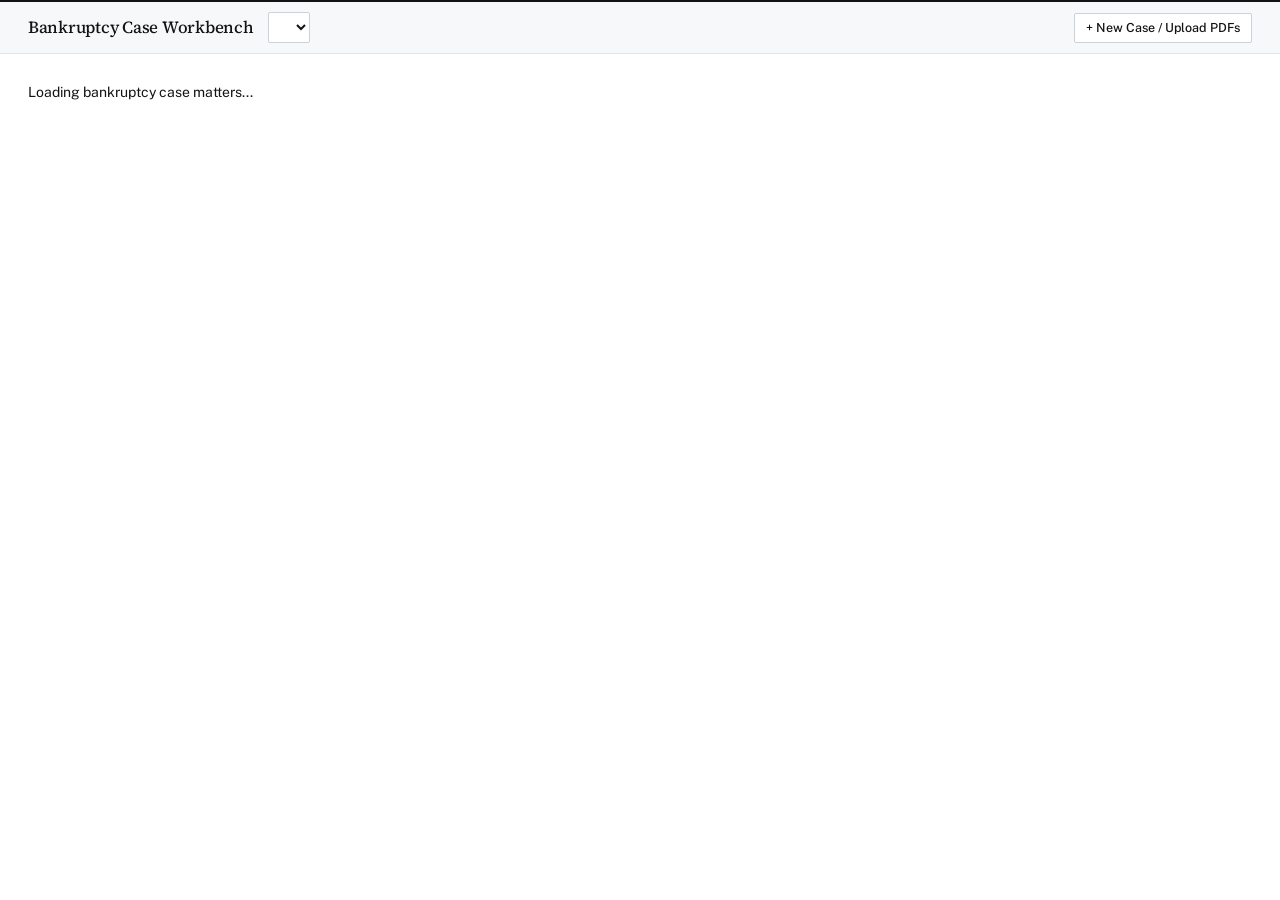
==== templates/bankruptcy.html @ c85bd206 "Add standalone bankruptcy FastAPI server, sample CA cases, and Bezier workbench UI Launch the standa" ====
<!DOCTYPE html>
<html lang="en">
<head>
  <meta charset="utf-8">
  <meta name="viewport" content="width=device-width, initial-scale=1.0">
  <title>Bankruptcy Case Workbench — Audit-Grounded Filing Platform</title>
  <link rel="preconnect" href="https://fonts.googleapis.com">
  <link rel="preconnect" href="https://fonts.gstatic.com" crossorigin>
  <link href="https://fonts.googleapis.com/css2?family=Azeret+Mono:wght@400;500;600&family=Public+Sans:wght@400;500;600&family=Source+Serif+4:ital,opsz,wght@0,8..60,400;0,8..60,500;1,8..60,400&display=swap" rel="stylesheet">
  <link rel="stylesheet" href="/static/styles.css">
  <script type="importmap">
    {
      "imports": {
        "preact": "/static/vendor/preact.mjs",
        "preact/hooks": "/static/vendor/hooks.mjs",
        "htm": "/static/vendor/htm.mjs"
      }
    }
  </script>
</head>
<body>
  <a href="#bk-workspace-main" class="skip-link visually-hidden">Skip to bankruptcy workbench</a>
  <div id="bk-app-root"></div>
  <script type="module" src="/static/bankruptcy.js"></script>
</body>
</html>
---- static/styles.css ----
@layer tokens, base, layout, components, utilities;

@layer tokens {
  :root {
    color-scheme: light;

    /* Base & Surfaces — Light Mode (Pure White & Cool Broadsheet) */
    --color-bg-app: #FFFFFF;
    --color-bg-card: #FFFFFF;
    --color-bg-surface-subtle: #F7F8FA;
    --color-bg-surface-muted: #EEF1F5;
    --color-border-subtle: #E2E6EC;
    --color-border-mid: #CBD2DC;
    --color-border-strong: #111315;

    /* Typography & Ink — Light Mode */
    --color-text-primary: #111315;
    --color-text-body: #252A31;
    --color-text-secondary: #3E4652;
    --color-text-muted: #525B68;
    --color-text-faint: #6E7785;

    /* Accent & Editorial Signal Palette (90%+ mineral paper, stone, and carbon ink) */
    /* Primary Brand / Analytical Accent (Deep Maritime / Oxford Navy) */
    --color-accent-primary: #14284B;
    --color-accent-hover: #1D3B6E;
    --color-accent-subtle: #EDF2F8;
    --color-accent-border: #C2D3E8;

    /* Secondary Editorial Signal (Terracotta / Warm Copper) */
    --color-signal-copper: #B84A27;
    --color-signal-copper-subtle: #FDF3EF;
    --color-signal-copper-border: #F2C6B6;

    /* Financial / Quantitative / Model Signal (Deep Forest / Pine) */
    --color-emerald-accent: #14532D;
    --color-emerald-subtle: #F0F7F2;
    --color-emerald-border: #C1DEC9;

    /* Status & Exception Callouts */
    --color-success: #14532D;
    --color-warning: #B45309;
    --color-warning-subtle: #FFFBEB;
    --color-warning-border: #FDE68A;
    --color-danger: #991B1B;
    --color-danger-subtle: #FEF2F2;
    --color-danger-border: #FECACA;

    /* Font Families (ben-design-prefs Section 2) */
    --font-serif: 'Source Serif 4', Georgia, serif;
    --font-sans: 'Public Sans', -apple-system, BlinkMacSystemFont, sans-serif;
    --font-mono: 'Azeret Mono', monospace;

    /* Sharp Architectural Geometry (0px plates, 2px controls — never rounded-lg or pill) */
    --radius-plate: 0px;
    --radius-xs: 2px;

    /* Browser UI Theming */
    accent-color: var(--color-accent-primary);
    scrollbar-color: var(--color-border-mid) var(--color-bg-surface-subtle);
    scrollbar-width: thin;
  }
}

@layer base {
  :where(
    html, body, div, span, header, nav, main, section, article, aside, footer,
    figure, figcaption, blockquote, pre, code, h1, h2, h3, h4, p, ul, ol, li,
    dl, dt, dd, table, thead, tbody, tr, th, td, button, input, select, textarea,
    dialog, form, label
  ) {
    box-sizing: border-box;
    margin: 0;
    padding: 0;
  }

  ::selection {
    background-color: var(--color-accent-primary);
    color: #FFFFFF;
  }

  html, body {
    background-color: var(--color-bg-app);
    color: var(--color-text-primary);
    font-family: var(--font-sans);
    font-size: 14px;
    line-height: 1.5;
    -webkit-font-smoothing: antialiased;
  }

  :where(a:any-link, button, select, input, textarea, [tabindex="0"]):focus-visible {
    outline: 2px solid var(--color-accent-primary);
    outline-offset: 2px;
  }

  [inert], [inert] * {
    opacity: 0.4;
    cursor: default;
    user-select: none;
  }
}

@layer layout {
  .app-shell {
    min-block-size: 100dvh;
    display: flex;
    flex-direction: column;
    background-color: var(--color-bg-app);
  }

  /* Broadsheet Masthead / Navigation Strip */
  .top-bar {
    position: sticky;
    inset-block-start: 0;
    z-index: 30;
    background-color: var(--color-bg-surface-subtle);
    border-block-start: 2px solid var(--color-border-strong);
    border-block-end: 1px solid var(--color-border-subtle);
    padding-block: 10px;
    padding-inline: 28px;
    display: flex;
    flex-wrap: wrap;
    align-items: center;
    justify-content: space-between;
    gap: 16px;
  }

  .top-bar-left,
  .top-bar-right {
    display: flex;
    flex-wrap: wrap;
    align-items: center;
    gap: 14px;
  }

  .spatial-viewport {
    position: relative;
    flex: 1;
    inline-size: 100%;
    max-inline-size: 1840px;
    margin-inline: auto;
    padding-block: 28px;
    padding-inline: 28px;
    overflow-x: clip;
    background-color: var(--color-bg-app);
  }

  .connector-svg-layer {
    position: absolute;
    inset: 0;
    inline-size: 100%;
    block-size: 100%;
    pointer-events: none;
    z-index: 15;
  }

  /* Progressive Broadsheet Column Grid (1, 2, or 3 active columns) */
  .bounded-canvas-grid {
    position: relative;
    z-index: 10;
    display: grid;
    gap: 40px;
    align-items: start;
    transition: grid-template-columns 0.18s ease;
  }

  .bounded-canvas-grid.cols-1 {
    grid-template-columns: minmax(320px, 800px);
    justify-content: center;
  }

  .bounded-canvas-grid.cols-2 {
    grid-template-columns: minmax(460px, 760px) minmax(360px, 480px);
    justify-content: center;
  }

  .bounded-canvas-grid.cols-3 {
    grid-template-columns: minmax(420px, 1.25fr) minmax(330px, 0.95fr) minmax(330px, 0.95fr);
  }

  @media (max-width: 1180px) {
    .bounded-canvas-grid.cols-2,
    .bounded-canvas-grid.cols-3 {
      grid-template-columns: 1fr;
      gap: 24px;
    }
    .connector-svg-layer {
      display: none;
    }
  }
}

@layer components {
  /* Quantitative Monospace Utility (Strictly for numbers, dates, figure indices, code) */
  .font-mono-data {
    font-family: var(--font-mono);
    font-variant-numeric: tabular-nums;
  }

  /* Tracked Small-Caps Sans for Taxonomy & UI Chrome (ben-design-prefs 2.3) */
  .kicker-label {
    font-family: var(--font-sans);
    font-size: 11px;
    font-weight: 600;
    text-transform: uppercase;
    letter-spacing: 0.08em;
    color: var(--color-text-secondary);
  }

  .kicker-accent {
    color: var(--color-accent-primary);
  }

  .kicker-copper {
    color: var(--color-signal-copper);
  }

  .kicker-emerald {
    color: var(--color-emerald-accent);
  }

  /* Sharp Architectural Stamp (ben-design-prefs 3.3 — 2px radius, never pill) */
  .arch-stamp {
    display: inline-flex;
    align-items: center;
    gap: 5px;
    font-family: var(--font-sans);
    font-size: 11px;
    font-weight: 600;
    text-transform: uppercase;
    letter-spacing: 0.08em;
    padding: 2px 6px;
    border-radius: var(--radius-xs);
    border: 1px solid var(--color-border-mid);
    background-color: var(--color-bg-surface-muted);
    color: var(--color-text-secondary);
  }

  .arch-stamp.is-caveat {
    border-color: var(--color-warning-border);
    background-color: var(--color-warning-subtle);
    color: var(--color-warning);
  }

  .arch-stamp.is-danger {
    border-color: var(--color-danger-border);
    background-color: var(--color-danger-subtle);
    color: var(--color-danger);
  }

  /* Browser Surface Polish */
  html {
    accent-color: var(--color-accent-primary);
    scrollbar-width: thin;
    scrollbar-color: var(--color-border-mid) transparent;
  }

  /* Masthead Brand & Controls */
  .brand-title {
    font-family: var(--font-serif);
    font-weight: 500;
    font-size: 17px;
    color: var(--color-text-primary);
    letter-spacing: -0.015em;
    white-space: nowrap;
  }

  .divider-vertical {
    inline-size: 1px;
    block-size: 16px;
    background-color: var(--color-border-mid);
  }

  .control-group {
    display: inline-flex;
    align-items: center;
    gap: 8px;
  }

  .control-label {
    font-family: var(--font-sans);
    font-size: 11px;
    font-weight: 600;
    text-transform: uppercase;
    letter-spacing: 0.08em;
    color: var(--color-text-secondary);
  }

  .select-control {
    font-family: var(--font-sans);
    font-size: 13px;
    font-weight: 500;
    color: var(--color-text-primary);
    background-color: var(--color-bg-card);
    border: 1px solid var(--color-border-mid);
    border-radius: var(--radius-xs);
    padding-block: 4px;
    padding-inline: 10px;
    min-block-size: 30px;
    max-inline-size: 280px;
    cursor: pointer;
  }

  .select-control:hover {
    border-color: var(--color-border-strong);
  }

  .btn {
    display: inline-flex;
    align-items: center;
    justify-content: center;
    gap: 6px;
    font-family: var(--font-sans);
    font-size: 12.5px;
    font-weight: 500;
    line-height: 1.2;
    min-block-size: 30px;
    min-inline-size: 30px;
    padding-block: 5px;
    padding-inline: 11px;
    border-radius: var(--radius-xs);
    border: 1px solid var(--color-border-mid);
    background-color: var(--color-bg-card);
    color: var(--color-text-primary);
    cursor: pointer;
    white-space: nowrap;
    transition: background-color 0.14s ease-out, border-color 0.14s ease-out, color 0.14s ease-out;
  }

  .btn:hover:not(:disabled) {
    background-color: var(--color-bg-surface-muted);
    border-color: var(--color-border-strong);
  }

  .btn:disabled {
    opacity: 0.55;
    cursor: not-allowed;
  }

  .btn-primary {
    background-color: var(--color-accent-primary);
    border-color: var(--color-accent-primary);
    color: #FFFFFF;
  }

  .btn-primary:hover:not(:disabled) {
    background-color: var(--color-accent-hover);
    border-color: var(--color-accent-hover);
  }

  .btn-compact {
    min-block-size: 26px;
    padding-block: 3px;
    padding-inline: 8px;
    font-size: 12px;
  }

  .btn-icon-only {
    inline-size: 28px;
    min-inline-size: 28px;
    min-block-size: 28px;
    padding: 0;
  }

  .btn-link {
    display: inline-flex;
    align-items: center;
    gap: 5px;
    background: transparent;
    border: 0;
    padding: 2px 4px;
    min-block-size: 24px;
    font-family: var(--font-sans);
    font-size: 12px;
    font-weight: 500;
    color: var(--color-accent-primary);
    cursor: pointer;
    text-decoration: none;
    transition: color 0.12s ease-out;
  }

  .btn-link:hover:not(:disabled) {
    color: var(--color-accent-hover);
    text-decoration: underline;
    text-underline-offset: 3px;
  }

  .btn-link.is-muted {
    color: var(--color-text-muted);
  }

  .btn-link.is-muted:hover:not(:disabled) {
    color: var(--color-text-primary);
  }

  /* Interactive Segmented Filter Strip (Top Bar) */
  .status-filter-strip {
    display: inline-flex;
    align-items: center;
    border: 1px solid var(--color-border-mid);
    border-radius: var(--radius-xs);
    background-color: var(--color-bg-surface-subtle);
    overflow: hidden;
  }

  .status-filter-btn {
    display: inline-flex;
    align-items: center;
    gap: 5px;
    border: 0;
    border-inline-end: 1px solid var(--color-border-subtle);
    background: transparent;
    padding: 4px 10px;
    min-block-size: 28px;
    font-family: var(--font-sans);
    font-size: 12px;
    font-weight: 500;
    color: var(--color-text-secondary);
    cursor: pointer;
    white-space: nowrap;
    transition: background-color 0.14s ease-out, color 0.14s ease-out;
  }

  .status-filter-btn:last-child {
    border-inline-end: 0;
  }

  .status-filter-btn:hover {
    background-color: var(--color-bg-surface-muted);
    color: var(--color-text-primary);
  }

  .status-filter-btn.is-active {
    background-color: var(--color-accent-primary);
    color: #FFFFFF;
  }

  .status-filter-btn.is-caveat.is-active {
    background-color: var(--color-warning);
    color: #FFFFFF;
  }

  .status-filter-btn.is-tension.is-active {
    background-color: var(--color-danger);
    color: #FFFFFF;
  }

  .status-dot {
    inline-size: 6px;
    block-size: 6px;
    display: inline-block;
    flex-shrink: 0;
    background-color: var(--color-text-muted);
  }

  .status-dot.is-verified { background-color: var(--color-emerald-accent); }
  .status-dot.is-warning { background-color: var(--color-warning); }
  .status-dot.is-danger { background-color: var(--color-danger); }
  .status-filter-btn.is-active .status-dot { background-color: #FFFFFF; }

  /* Secondary Tools Overflow Menu */
  .tools-menu-wrap {
    position: relative;
  }

  .tools-popover {
    position: absolute;
    inset-block-start: calc(100% + 6px);
    inset-inline-end: 0;
    z-index: 45;
    inline-size: 268px;
    background-color: var(--color-bg-card);
    border: 1px solid var(--color-border-mid);
    border-block-start: 2px solid var(--color-border-strong);
    border-radius: var(--radius-xs);
    box-shadow: 0 8px 24px rgba(17, 19, 21, 0.1);
    padding: 8px;
    display: flex;
    flex-direction: column;
    gap: 4px;
  }

  .tools-menu-item {
    display: flex;
    align-items: center;
    justify-content: space-between;
    gap: 8px;
    inline-size: 100%;
    text-align: start;
    padding: 8px 10px;
    border: 0;
    border-radius: var(--radius-xs);
    background: transparent;
    font-family: var(--font-sans);
    font-size: 12.5px;
    font-weight: 500;
    color: var(--color-text-primary);
    cursor: pointer;
  }

  .tools-menu-item:hover {
    background-color: var(--color-bg-surface-subtle);
  }

  .tools-menu-sub {
    display: block;
    font-size: 11.5px;
    font-weight: 400;
    color: var(--color-text-muted);
    margin-block-start: 2px;
  }

  .tools-divider {
    block-size: 1px;
    background-color: var(--color-border-subtle);
    margin-block: 4px;
  }

  /* Broadsheet Column Lanes (`2px + 1px` Rule System) */
  .column-lane {
    display: flex;
    flex-direction: column;
    gap: 0;
    min-inline-size: 0;
    border-block-start: 2px solid var(--color-border-strong);
  }

  .column-lane.lane-analytical {
    border-block-start-color: var(--color-accent-primary);
  }

  .lane-header {
    display: flex;
    align-items: center;
    justify-content: space-between;
    gap: 12px;
    padding-block: 9px;
    padding-inline: 14px;
    background-color: var(--color-bg-surface-subtle);
    border-block-end: 1px solid var(--color-border-subtle);
    border-inline: 1px solid var(--color-border-subtle);
  }

  .lane-title-group {
    display: inline-flex;
    align-items: center;
    gap: 8px;
    min-inline-size: 0;
  }

  .lane-title {
    font-family: var(--font-sans);
    font-size: 12px;
    font-weight: 600;
    letter-spacing: 0.04em;
    text-transform: uppercase;
    color: var(--color-text-primary);
  }

  .lane-count {
    font-family: var(--font-mono);
    font-variant-numeric: tabular-nums;
    font-size: 11.5px;
    color: var(--color-text-muted);
  }

  .lane-caption {
    font-family: var(--font-sans);
    font-size: 12px;
    color: var(--color-text-muted);
  }

  /* Document Broadsheet Plate */
  .artifact-sheet {
    background-color: var(--color-bg-card);
    border-inline: 1px solid var(--color-border-subtle);
    border-block-end: 1px solid var(--color-border-subtle);
    border-radius: var(--radius-plate);
    padding: 36px 44px;
    display: flex;
    flex-direction: column;
    gap: 28px;
  }

  @media (max-width: 768px) {
    .artifact-sheet {
      padding: 20px;
    }
  }

  .artifact-header {
    border-block-end: 2px solid var(--color-border-strong);
    padding-block-end: 18px;
    display: flex;
    flex-direction: column;
    gap: 10px;
  }

  /* Editorial Serif H1: Weight 500 */
  .artifact-title {
    font-family: var(--font-serif);
    font-size: 28px;
    font-weight: 500;
    line-height: 1.22;
    color: var(--color-text-primary);
    letter-spacing: -0.015em;
    text-wrap: balance;
  }

  .artifact-meta-ledger {
    display: flex;
    flex-wrap: wrap;
    align-items: center;
    gap: 16px;
    padding-block-start: 6px;
    border-block-start: 1px solid var(--color-border-subtle);
    font-size: 12.5px;
    color: var(--color-text-secondary);
  }

  .meta-pair {
    display: inline-flex;
    align-items: baseline;
    gap: 6px;
  }

  .artifact-summary {
    font-family: var(--font-sans);
    font-size: 14.5px;
    color: var(--color-text-secondary);
    line-height: 1.6;
    padding-block-start: 2px;
    max-inline-size: 68ch;
  }

  /* Broadsheet Callout Plate for Cross-Section Tensions */
  .tension-callout {
    background-color: var(--color-bg-surface-subtle);
    border-block-start: 2px solid var(--color-danger);
    border-inline: 1px solid var(--color-border-subtle);
    border-block-end: 1px solid var(--color-border-subtle);
    border-radius: var(--radius-plate);
    padding: 12px 16px;
    display: flex;
    flex-direction: column;
    gap: 6px;
  }

  .tension-callout.is-warning {
    border-block-start-color: var(--color-warning);
  }

  .tension-callout-header {
    display: flex;
    align-items: center;
    justify-content: space-between;
    gap: 8px;
    font-family: var(--font-sans);
    font-size: 11.5px;
    font-weight: 600;
    text-transform: uppercase;
    letter-spacing: 0.06em;
    color: var(--color-danger);
  }

  .tension-callout-header.is-warning {
    color: var(--color-warning);
  }

  .tension-desc {
    font-size: 13.5px;
    color: var(--color-text-body);
    line-height: 1.55;
  }

  .tension-actions {
    display: flex;
    flex-wrap: wrap;
    gap: 14px;
    margin-block-start: 2px;
  }

  /* Document Sections */
  .artifact-section {
    display: flex;
    flex-direction: column;
    gap: 12px;
  }

  .artifact-section:not(:last-child) {
    padding-block-end: 24px;
    border-block-end: 1px solid var(--color-border-subtle);
  }

  .section-heading {
    font-family: var(--font-serif);
    font-size: 20px;
    font-weight: 500;
    line-height: 1.32;
    color: var(--color-text-primary);
    text-wrap: balance;
  }

  /* Longform Legal Body Copy: 17px, line-height 1.72, 68ch measure */
  .section-prose {
    font-family: var(--font-serif);
    font-size: 17px;
    line-height: 1.72;
    color: var(--color-text-body);
    max-inline-size: 68ch;
  }

  .section-footer-actions {
    display: flex;
    align-items: center;
    flex-wrap: wrap;
    gap: 14px;
    padding-block-start: 2px;
  }

  /* Interactive Clause Spans (<ref id="...">) */
  .clause-highlight {
    display: inline;
    font-family: inherit;
    font-size: inherit;
    line-height: inherit;
    color: var(--color-text-primary);
    background-color: var(--color-accent-subtle);
    border: 0;
    border-block-end: 1px solid var(--color-accent-border);
    border-radius: var(--radius-plate);
    padding-inline: 3px;
    padding-block: 1px;
    cursor: pointer;
    text-align: start;
    transition: background-color 0.14s ease-out, border-color 0.14s ease-out, color 0.14s ease-out, opacity 0.15s ease-out;
  }

  .clause-highlight:hover {
    background-color: #DCE6F4;
    border-block-end-color: var(--color-accent-primary);
    color: var(--color-accent-primary);
  }

  .clause-highlight.is-active {
    background-color: var(--color-accent-primary);
    border-block-end-color: var(--color-accent-primary);
    color: #FFFFFF;
  }

  .clause-highlight.is-caveat:not(.is-active) {
    background-color: var(--color-warning-subtle);
    border-block-end: 1px dashed var(--color-warning);
  }

  .clause-highlight.is-caveat:hover:not(.is-active) {
    background-color: #FEF3C7;
    color: var(--color-warning);
  }

  .clause-highlight.is-dimmed {
    opacity: 0.38;
  }

  /* Interactive Bezier SVG & Midpoint Link Handles */
  .bezier-hit-path {
    pointer-events: stroke;
    cursor: pointer;
  }

  .bezier-stroke {
    transition: stroke-width 0.15s ease-out, opacity 0.15s ease-out, stroke 0.15s ease-out;
  }

  .connector-handles-layer {
    position: absolute;
    inset: 0;
    pointer-events: none;
    z-index: 7;
  }

  @media (max-width: 1180px) {
    .connector-handles-layer {
      display: none;
    }
  }

  .bezier-link-handle {
    position: absolute;
    transform: translate(-50%, -50%);
    pointer-events: auto;
    display: inline-flex;
    align-items: center;
    gap: 5px;
    padding: 2px 7px;
    min-block-size: 22px;
    background-color: var(--color-bg-card);
    border: 1px solid var(--color-border-mid);
    border-radius: var(--radius-xs);
    font-family: var(--font-sans);
    font-size: 11px;
    font-weight: 500;
    color: var(--color-text-secondary);
    cursor: pointer;
    box-shadow: 0 2px 6px rgba(17, 19, 21, 0.08);
    transition: border-color 0.14s ease-out, background-color 0.14s ease-out, color 0.14s ease-out, transform 0.14s ease-out;
  }

  .bezier-link-handle:hover,
  .bezier-link-handle.is-active {
    border-color: var(--color-accent-primary);
    background-color: var(--color-accent-primary);
    color: #FFFFFF;
    transform: translate(-50%, -50%) scale(1.04);
    z-index: 9;
  }

  .bezier-link-handle.is-caveat:not(.is-active):not(:hover) {
    border-color: var(--color-warning);
    background-color: var(--color-warning-subtle);
    color: var(--color-warning);
  }

  .bezier-link-handle.is-math:not(.is-active):not(:hover) {
    border-color: var(--color-emerald-border);
    color: var(--color-emerald-accent);
  }

  .bezier-link-handle.is-rule:not(.is-active):not(:hover) {
    border-color: var(--color-signal-copper-border);
    color: var(--color-signal-copper);
  }

  .bezier-link-count {
    font-family: var(--font-mono);
    font-variant-numeric: tabular-nums;
    font-size: 10.5px;
    font-weight: 600;
  }

  /* Anchored Logical Link Popover */
  .link-popover-card {
    position: fixed;
    z-index: 48;
    inline-size: min(370px, 92vw);
    max-block-size: 80dvh;
    overflow-y: auto;
    background-color: var(--color-bg-card);
    border: 1px solid var(--color-border-mid);
    border-block-start: 2px solid var(--color-accent-primary);
    border-radius: var(--radius-xs);
    box-shadow: 0 12px 32px rgba(17, 19, 21, 0.14);
    padding: 14px 16px;
    display: flex;
    flex-direction: column;
    gap: 10px;
  }

  .link-chain-preview {
    background-color: var(--color-bg-surface-subtle);
    border: 1px solid var(--color-border-subtle);
    border-radius: var(--radius-xs);
    padding: 8px 10px;
    font-size: 12.5px;
    line-height: 1.45;
    color: var(--color-text-body);
    display: flex;
    flex-direction: column;
    gap: 4px;
  }

  /* Broadsheet Plates (Proof & Sources Columns) */
  .spatial-card-stack {
    display: flex;
    flex-direction: column;
    gap: 12px;
    padding-block-start: 12px;
  }

  .claim-context-bar {
    background-color: var(--color-bg-surface-subtle);
    border: 1px solid var(--color-border-subtle);
    border-radius: var(--radius-plate);
    padding: 12px 14px;
    display: flex;
    flex-direction: column;
    gap: 8px;
  }

  .spatial-node-card {
    background-color: var(--color-bg-card);
    border-block-start: 2px solid var(--color-border-strong);
    border-inline: 1px solid var(--color-border-subtle);
    border-block-end: 1px solid var(--color-border-subtle);
    border-radius: var(--radius-plate);
    display: flex;
    flex-direction: column;
    transition: border-color 0.14s ease-out;
  }

  .spatial-node-card.plate-financial {
    border-block-start-color: var(--color-emerald-accent);
  }

  .spatial-node-card.plate-authority {
    border-block-start-color: var(--color-signal-copper);
  }

  .spatial-node-card.plate-caveat {
    border-block-start-color: var(--color-warning);
  }

  .spatial-node-card.is-focused {
    border-block-start-color: var(--color-accent-primary);
    border-inline-color: var(--color-accent-primary);
    border-block-end-color: var(--color-accent-primary);
  }

  .plate-header-strip {
    background-color: var(--color-bg-surface-subtle);
    border-block-end: 1px solid var(--color-border-subtle);
    padding: 7px 14px;
    display: flex;
    align-items: center;
    justify-content: space-between;
    gap: 8px;
  }

  .plate-role-meta {
    display: inline-flex;
    align-items: center;
    gap: 6px;
    min-inline-size: 0;
    font-size: 11.5px;
    color: var(--color-text-secondary);
  }

  .plate-role-name {
    font-weight: 600;
    text-transform: uppercase;
    letter-spacing: 0.06em;
    color: var(--color-text-primary);
  }

  .plate-role-name.is-emerald { color: var(--color-emerald-accent); }
  .plate-role-name.is-copper { color: var(--color-signal-copper); }
  .plate-role-name.is-caveat { color: var(--color-warning); }

  .plate-body-stage {
    background-color: var(--color-bg-card);
    padding: 13px 14px;
    display: flex;
    flex-direction: column;
    gap: 9px;
  }

  .card-meta-row {
    display: flex;
    align-items: center;
    justify-content: space-between;
    gap: 8px;
  }

  /* Editorial Serif Plate Heading */
  .card-heading {
    font-family: var(--font-serif);
    font-size: 16.5px;
    font-weight: 500;
    line-height: 1.3;
    color: var(--color-text-primary);
    text-wrap: balance;
  }

  .card-body-prose {
    font-family: var(--font-sans);
    font-size: 14px;
    line-height: 1.56;
    color: var(--color-text-body);
  }

  /* Semantic Excerpt & Quote Block (1px crisp perimeter, zero heavy border-left) */
  .evidence-figure {
    display: flex;
    flex-direction: column;
    gap: 6px;
    background-color: var(--color-bg-surface-subtle);
    border: 1px solid var(--color-border-subtle);
    border-radius: var(--radius-plate);
    padding: 10px 12px;
  }

  .evidence-blockquote {
    font-family: var(--font-serif);
    font-style: italic;
    font-size: 14px;
    line-height: 1.55;
    color: var(--color-text-primary);
  }

  .evidence-figcaption {
    font-family: var(--font-sans);
    font-size: 12px;
    color: var(--color-text-muted);
    display: flex;
    align-items: center;
    justify-content: space-between;
    gap: 8px;
    flex-wrap: wrap;
  }

  .formula-box {
    font-family: var(--font-mono);
    font-variant-numeric: tabular-nums;
    font-size: 12px;
    background-color: var(--color-bg-surface-muted);
    border: 1px solid var(--color-border-subtle);
    border-radius: var(--radius-xs);
    padding: 8px 10px;
    color: var(--color-text-primary);
    overflow-x: auto;
  }

  .plate-footer-row {
    display: flex;
    align-items: center;
    justify-content: space-between;
    gap: 8px;
    flex-wrap: wrap;
    padding: 8px 14px;
    border-block-start: 1px solid var(--color-border-subtle);
    background-color: var(--color-bg-surface-subtle);
  }

  .plate-actions-group {
    display: inline-flex;
    align-items: center;
    gap: 6px;
  }

  .plate-action-btn {
    display: inline-flex;
    align-items: center;
    gap: 5px;
    padding: 4px 8px;
    min-block-size: 26px;
    font-family: var(--font-sans);
    font-size: 11.5px;
    font-weight: 500;
    border: 1px solid var(--color-border-mid);
    border-radius: var(--radius-xs);
    background-color: var(--color-bg-card);
    color: var(--color-text-primary);
    cursor: pointer;
    transition: border-color 0.14s ease-out, background-color 0.14s ease-out, color 0.14s ease-out;
  }

  .plate-action-btn:hover {
    border-color: var(--color-accent-primary);
    color: var(--color-accent-primary);
  }

  .plate-action-btn.has-notes {
    border-color: var(--color-warning);
    background-color: var(--color-warning-subtle);
    color: var(--color-warning);
  }

  .provenance-caption {
    font-family: var(--font-sans);
    font-size: 12px;
    color: var(--color-text-muted);
  }

  .external-link {
    display: inline-flex;
    align-items: center;
    gap: 4px;
    font-family: var(--font-sans);
    font-size: 11.5px;
    font-weight: 500;
    color: var(--color-accent-primary);
    text-decoration: none;
  }

  .external-link:hover {
    color: var(--color-accent-hover);
    text-decoration: underline;
    text-underline-offset: 3px;
  }

  /* Floating Hover Tooltip Preview — Sharp Editorial Plate */
  .hover-tooltip-preview {
    position: fixed;
    z-index: 45;
    inline-size: 300px;
    background-color: var(--color-bg-card);
    border-block-start: 2px solid var(--color-accent-primary);
    border-inline: 1px solid var(--color-border-mid);
    border-block-end: 1px solid var(--color-border-mid);
    border-radius: var(--radius-xs);
    box-shadow: 0 8px 24px rgba(17, 19, 21, 0.1);
    padding: 10px 12px;
    pointer-events: none;
    display: flex;
    flex-direction: column;
    gap: 5px;
  }

  /* Slide-Over Source & Queue Drawers */
  .inspector-backdrop {
    position: fixed;
    inset: 0;
    z-index: 50;
    background-color: rgba(17, 19, 21, 0.24);
    display: flex;
    justify-content: flex-end;
  }

  .source-inspector-drawer {
    inline-size: min(560px, 100vw);
    block-size: 100dvh;
    background-color: var(--color-bg-card);
    border-inline-start: 2px solid var(--color-border-strong);
    display: flex;
    flex-direction: column;
    overflow-y: auto;
  }

  .drawer-header {
    padding: 16px 20px;
    background-color: var(--color-bg-surface-subtle);
    border-block-end: 1px solid var(--color-border-subtle);
    display: flex;
    align-items: center;
    justify-content: space-between;
    gap: 12px;
  }

  .drawer-body {
    padding: 20px;
    display: flex;
    flex-direction: column;
    gap: 16px;
  }

  .pdf-page-simulator {
    background-color: var(--color-bg-surface-subtle);
    border: 1px solid var(--color-border-subtle);
    border-radius: var(--radius-plate);
    padding: 18px;
    display: flex;
    flex-direction: column;
    gap: 12px;
    font-family: var(--font-serif);
  }

  .pdf-bbox-highlight {
    background-color: var(--color-accent-subtle);
    border: 1px solid var(--color-accent-primary);
    border-radius: var(--radius-plate);
    padding: 10px 12px;
    font-family: var(--font-serif);
    font-size: 14.5px;
    color: var(--color-text-primary);
  }

  /* High-Density Financial / Scientific Data Table */
  .sheet-table {
    inline-size: 100%;
    border-collapse: collapse;
    border-block-start: 2px solid var(--color-border-strong);
    border-block-end: 1px solid var(--color-border-subtle);
    font-family: var(--font-sans);
    font-size: 12.5px;
  }

  .sheet-table th,
  .sheet-table td {
    border-block-end: 1px solid var(--color-border-subtle);
    padding: 7px 10px;
    text-align: start;
  }

  .sheet-table th {
    background-color: var(--color-bg-surface-subtle);
    border-block-end: 1px solid var(--color-border-strong);
    font-family: var(--font-sans);
    font-size: 11px;
    font-weight: 600;
    text-transform: uppercase;
    letter-spacing: 0.08em;
    color: var(--color-text-secondary);
  }

  .sheet-table tbody tr:hover {
    background-color: var(--color-bg-surface-subtle);
  }

  .sheet-table .cell-numeric {
    text-align: end;
    font-family: var(--font-mono);
    font-variant-numeric: tabular-nums;
  }

  .sheet-cell-active {
    background-color: var(--color-emerald-subtle);
    border: 1px solid var(--color-emerald-accent) !important;
    font-weight: 600;
    color: var(--color-emerald-accent);
  }

  /* Native Dialog */
  .compiler-dialog {
    margin: auto;
    inline-size: min(720px, 94vw);
    max-block-size: 88dvh;
    background-color: var(--color-bg-card);
    border-block-start: 2px solid var(--color-border-strong);
    border-inline: 1px solid var(--color-border-mid);
    border-block-end: 1px solid var(--color-border-mid);
    border-radius: var(--radius-xs);
    box-shadow: 0 16px 40px rgba(17, 19, 21, 0.16);
    padding: 0;
    color: var(--color-text-primary);
  }

  .compiler-dialog::backdrop {
    background-color: rgba(17, 19, 21, 0.35);
  }

  .dialog-inner {
    padding: 20px;
    display: flex;
    flex-direction: column;
    gap: 14px;
  }

  .code-textarea {
    inline-size: 100%;
    min-block-size: 240px;
    font-family: var(--font-mono);
    font-variant-numeric: tabular-nums;
    font-size: 12px;
    line-height: 1.45;
    padding: 10px;
    border: 1px solid var(--color-border-mid);
    border-radius: var(--radius-xs);
    background-color: var(--color-bg-surface-subtle);
    color: var(--color-text-primary);
    resize: vertical;
  }

  .code-textarea:user-invalid {
    border-color: var(--color-danger);
  }

  /* Inline Review Comment Composer & Thread */
  .inline-comment-well {
    background-color: var(--color-bg-surface-subtle);
    border-block-start: 1px solid var(--color-border-subtle);
    padding: 11px 14px;
    display: flex;
    flex-direction: column;
    gap: 8px;
  }

  .comment-textarea {
    inline-size: 100%;
    min-block-size: 64px;
    font-family: var(--font-sans);
    font-size: 13px;
    line-height: 1.45;
    padding: 8px 10px;
    border: 1px solid var(--color-border-mid);
    border-radius: var(--radius-xs);
    background-color: var(--color-bg-card);
    color: var(--color-text-primary);
    resize: vertical;
  }

  .comment-thread-list {
    display: flex;
    flex-direction: column;
    gap: 6px;
  }

  .comment-item {
    background-color: var(--color-warning-subtle);
    border: 1px solid var(--color-warning-border);
    border-radius: var(--radius-xs);
    padding: 8px 10px;
    display: flex;
    flex-direction: column;
    gap: 4px;
  }

  .comment-item.is-resolved {
    background-color: var(--color-bg-surface-subtle);
    border-color: var(--color-border-subtle);
    opacity: 0.78;
  }

  .comment-item-text {
    font-size: 13px;
    line-height: 1.45;
    color: var(--color-text-primary);
  }

  .scope-tag {
    display: inline-flex;
    align-items: center;
    padding: 1px 6px;
    border: 1px solid var(--color-border-mid);
    border-radius: var(--radius-xs);
    background-color: var(--color-bg-card);
    font-family: var(--font-sans);
    font-size: 10.5px;
    font-weight: 600;
    text-transform: uppercase;
    letter-spacing: 0.05em;
    color: var(--color-text-secondary);
  }

  .scope-tag.is-link {
    border-color: var(--color-accent-border);
    background-color: var(--color-accent-subtle);
    color: var(--color-accent-primary);
  }

  .scope-tag.is-document {
    border-color: var(--color-border-strong);
    color: var(--color-text-primary);
  }

  /* Persistent Bottom Document Bar (Overall Feedback + Follow-up Question + Queue) */
  .document-dock {
    position: sticky;
    inset-block-end: 0;
    z-index: 30;
    background-color: var(--color-bg-card);
    border-block-start: 2px solid var(--color-border-strong);
    box-shadow: 0 -6px 20px rgba(17, 19, 21, 0.06);
    padding: 10px 24px;
    display: flex;
    flex-direction: column;
    gap: 8px;
  }

  .dock-main-row {
    display: flex;
    align-items: center;
    gap: 12px;
    flex-wrap: wrap;
  }

  .dock-mode-switch {
    display: inline-flex;
    border: 1px solid var(--color-border-mid);
    border-radius: var(--radius-xs);
    background-color: var(--color-bg-surface-subtle);
    overflow: hidden;
    flex-shrink: 0;
  }

  .dock-mode-btn {
    display: inline-flex;
    align-items: center;
    gap: 5px;
    border: 0;
    border-inline-end: 1px solid var(--color-border-subtle);
    background: transparent;
    padding: 5px 11px;
    min-block-size: 32px;
    font-family: var(--font-sans);
    font-size: 12px;
    font-weight: 500;
    color: var(--color-text-secondary);
    cursor: pointer;
    white-space: nowrap;
  }

  .dock-mode-btn:last-child {
    border-inline-end: 0;
  }

  .dock-mode-btn.is-active {
    background-color: var(--color-accent-primary);
    color: #FFFFFF;
  }

  .dock-composer-form {
    flex: 1 1 320px;
    display: flex;
    align-items: center;
    gap: 8px;
    min-inline-size: 240px;
  }

  .dock-text-input {
    flex: 1;
    min-block-size: 32px;
    font-family: var(--font-sans);
    font-size: 13px;
    padding: 5px 11px;
    border: 1px solid var(--color-border-mid);
    border-radius: var(--radius-xs);
    background-color: var(--color-bg-surface-subtle);
    color: var(--color-text-primary);
  }

  .dock-text-input:focus {
    background-color: var(--color-bg-card);
    border-color: var(--color-accent-primary);
    outline: none;
  }

  .dock-queue-cluster {
    display: inline-flex;
    align-items: center;
    gap: 8px;
    flex-wrap: wrap;
  }

  .dock-stream-banner {
    display: flex;
    align-items: center;
    justify-content: space-between;
    gap: 12px;
    padding: 7px 12px;
    background-color: var(--color-accent-subtle);
    border: 1px solid var(--color-accent-border);
    border-radius: var(--radius-xs);
    font-size: 12.5px;
    color: var(--color-accent-primary);
  }

  .form-field {
    display: flex;
    flex-direction: column;
    gap: 5px;
  }

  .text-input {
    inline-size: 100%;
    font-family: var(--font-sans);
    font-size: 13px;
    padding: 7px 10px;
    border: 1px solid var(--color-border-mid);
    border-radius: var(--radius-xs);
    background-color: var(--color-bg-card);
    color: var(--color-text-primary);
  }

  .stage-progress-box {
    background-color: var(--color-bg-surface-subtle);
    border: 1px solid var(--color-border-subtle);
    border-radius: var(--radius-xs);
    padding: 10px 12px;
    display: flex;
    flex-direction: column;
    gap: 4px;
    max-block-size: 160px;
    overflow-y: auto;
    font-size: 12px;
  }

  .card-evaluator-note {
    padding: 7px 10px;
    background-color: var(--color-bg-surface-subtle);
    border: 1px solid var(--color-border-subtle);
    border-radius: var(--radius-xs);
    display: flex;
    flex-direction: column;
    gap: 3px;
    font-size: 12px;
    line-height: 1.45;
    color: var(--color-text-secondary);
  }

  .stage-trace-drawer {
    margin-block: 4px 8px;
    padding: 12px 14px;
    background-color: var(--color-bg-surface-subtle);
    border: 1px solid var(--color-border-subtle);
    border-radius: var(--radius-xs);
    display: flex;
    flex-direction: column;
    gap: 10px;
    font-size: 12.5px;
    line-height: 1.5;
  }

  .stage-trace-row {
    display: flex;
    flex-direction: column;
    gap: 3px;
  }

  .stage-trace-checks {
    display: flex;
    flex-wrap: wrap;
    align-items: center;
    gap: 6px;
    margin-block-start: 2px;
  }

  /* Corpus Manager, Persisted Runs & Stage 1/2 Checkpoint Review */
  .compiler-dialog.is-wide {
    inline-size: min(1000px, 95vw);
  }

  .modal-header-row {
    display: flex;
    align-items: flex-start;
    justify-content: space-between;
    gap: 12px;
  }

  .modal-tabs {
    display: flex;
    align-items: center;
    gap: 4px;
    border-block-end: 1px solid var(--color-border-subtle);
  }

  .modal-tab-btn {
    display: inline-flex;
    align-items: center;
    gap: 6px;
    padding: 8px 14px;
    border: 0;
    border-block-end: 2px solid transparent;
    background: transparent;
    font-family: var(--font-sans);
    font-size: 13px;
    font-weight: 500;
    color: var(--color-text-secondary);
    cursor: pointer;
    margin-block-end: -1px;
  }

  .modal-tab-btn:hover {
    color: var(--color-text-primary);
  }

  .modal-tab-btn.is-active {
    color: var(--color-accent-primary);
    border-block-end-color: var(--color-accent-primary);
    font-weight: 600;
  }

  .toolbar-action-row {
    display: flex;
    flex-wrap: wrap;
    align-items: center;
    justify-content: space-between;
    gap: 10px;
    padding: 10px 12px;
    background-color: var(--color-bg-surface-subtle);
    border: 1px solid var(--color-border-subtle);
    border-radius: var(--radius-xs);
  }

  .toolbar-cluster {
    display: flex;
    flex-wrap: wrap;
    align-items: center;
    gap: 8px;
  }

  .file-picker-label {
    display: inline-flex;
    align-items: center;
    gap: 6px;
    cursor: pointer;
  }

  .corpus-split-grid {
    display: grid;
    grid-template-columns: minmax(0, 1.15fr) minmax(0, 0.85fr);
    gap: 14px;
    align-items: start;
  }

  @media (max-width: 820px) {
    .corpus-split-grid {
      grid-template-columns: 1fr;
    }
  }

  .corpus-table-wrap {
    border: 1px solid var(--color-border-subtle);
    border-radius: var(--radius-xs);
    max-block-size: 380px;
    overflow: auto;
    background-color: var(--color-bg-card);
  }

  .corpus-table {
    width: 100%;
    border-collapse: collapse;
    font-size: 12.5px;
    font-variant-numeric: tabular-nums;
  }

  .corpus-table th {
    position: sticky;
    inset-block-start: 0;
    z-index: 2;
    text-align: left;
    padding: 8px 10px;
    font-size: 11px;
    font-weight: 600;
    text-transform: uppercase;
    letter-spacing: 0.04em;
    color: var(--color-text-secondary);
    background-color: var(--color-bg-surface-subtle);
    border-block-end: 1px solid var(--color-border-mid);
  }

  .corpus-table td {
    padding: 8px 10px;
    border-block-end: 1px solid var(--color-border-subtle);
    vertical-align: top;
    color: var(--color-text-body);
  }

  .corpus-table tr.is-selected td {
    background-color: var(--color-accent-subtle);
  }

  .corpus-table tr:hover td {
    background-color: var(--color-bg-surface-subtle);
  }

  .corpus-table tr.is-selected:hover td {
    background-color: var(--color-accent-subtle);
  }

  .doc-inspector-card {
    border: 1px solid var(--color-border-subtle);
    border-radius: var(--radius-xs);
    background-color: var(--color-bg-card);
    padding: 12px 14px;
    max-block-size: 380px;
    overflow-y: auto;
    display: flex;
    flex-direction: column;
    gap: 10px;
  }

  .auth-detail-item {
    padding: 8px 10px;
    border: 1px solid var(--color-border-subtle);
    border-radius: var(--radius-xs);
    background-color: var(--color-bg-surface-subtle);
    display: flex;
    flex-direction: column;
    gap: 4px;
    font-size: 12px;
  }

  .checkbox-row {
    display: inline-flex;
    align-items: center;
    gap: 8px;
    font-size: 13px;
    color: var(--color-text-primary);
    cursor: pointer;
    user-select: none;
  }

  .runs-list {
    display: flex;
    flex-direction: column;
    gap: 6px;
    max-block-size: 165px;
    overflow-y: auto;
  }

  .run-row {
    display: flex;
    align-items: center;
    justify-content: space-between;
    gap: 10px;
    padding: 7px 10px;
    border: 1px solid var(--color-border-subtle);
    border-radius: var(--radius-xs);
    background-color: var(--color-bg-surface-subtle);
    font-size: 12.5px;
  }

  .run-status-pill {
    display: inline-flex;
    align-items: center;
    padding: 2px 7px;
    border-radius: var(--radius-xs);
    font-size: 11px;
    font-weight: 600;
    border: 1px solid var(--color-border-mid);
    background-color: var(--color-bg-card);
    color: var(--color-text-secondary);
    white-space: nowrap;
  }

  .run-status-pill.is-paused {
    background-color: var(--color-signal-copper-subtle);
    border-color: var(--color-signal-copper-border);
    color: var(--color-signal-copper);
  }

  .run-status-pill.is-running {
    background-color: var(--color-accent-subtle);
    border-color: var(--color-accent-border);
    color: var(--color-accent-primary);
  }

  .run-status-pill.is-completed {
    background-color: var(--color-emerald-subtle);
    border-color: var(--color-emerald-border);
    color: var(--color-emerald-accent);
  }

  .run-status-pill.is-failed {
    background-color: var(--color-danger-subtle);
    border-color: var(--color-danger-border);
    color: var(--color-danger);
  }

  .active-run-banner {
    display: flex;
    align-items: center;
    justify-content: space-between;
    gap: 12px;
    padding: 8px 24px;
    background-color: var(--color-accent-subtle);
    border-block-end: 1px solid var(--color-accent-border);
    color: var(--color-accent-primary);
    font-size: 12.5px;
  }

  .active-run-banner.is-paused {
    background-color: var(--color-signal-copper-subtle);
    border-block-end-color: var(--color-signal-copper-border);
    color: var(--color-signal-copper);
  }

  .checkpoint-sections-list {
    display: flex;
    flex-direction: column;
    gap: 12px;
    max-block-size: 48dvh;
    overflow-y: auto;
    padding-inline-end: 2px;
  }

  .checkpoint-section-card {
    border: 1px solid var(--color-border-subtle);
    border-radius: var(--radius-xs);
    background-color: var(--color-bg-card);
    padding: 12px 14px;
    display: flex;
    flex-direction: column;
    gap: 10px;
  }

  .auth-pill-row {
    display: flex;
    flex-wrap: wrap;
    gap: 6px;
    align-items: center;
  }

  .auth-pill {
    display: inline-flex;
    align-items: center;
    gap: 5px;
    padding: 2px 7px;
    border: 1px solid var(--color-accent-border);
    background-color: var(--color-accent-subtle);
    color: var(--color-accent-primary);
    border-radius: var(--radius-xs);
    font-size: 11.5px;
  }

  .auth-pill-remove {
    border: 0;
    background: transparent;
    color: inherit;
    padding: 0 2px;
    cursor: pointer;
    display: inline-flex;
    align-items: center;
  }

  .fact-review-row {
    padding: 8px 10px;
    border: 1px solid var(--color-border-subtle);
    border-radius: var(--radius-xs);
    background-color: var(--color-bg-surface-subtle);
    font-size: 12.5px;
    display: flex;
    flex-direction: column;
    gap: 3px;
  }

  .gap-callout {
    padding: 8px 10px;
    border: 1px solid var(--color-signal-copper-border);
    background-color: var(--color-signal-copper-subtle);
    color: var(--color-signal-copper);
    border-radius: var(--radius-xs);
    font-size: 12.5px;
    display: flex;
    flex-direction: column;
    gap: 2px;
  }

  .btn-danger-ghost {
    border-color: var(--color-danger-border);
    color: var(--color-danger);
    background-color: var(--color-bg-card);
  }

  .btn-danger-ghost:hover:not(:disabled) {
    background-color: var(--color-danger-subtle);
  }

  /* Reliability Tier & Origin Provenance Metadata */
  .provenance-origin-row {
    display: flex;
    align-items: center;
    gap: 8px;
    flex-wrap: wrap;
    margin-block-start: 2px;
  }

  .reliability-pill {
    display: inline-flex;
    align-items: center;
    padding: 1px 6px;
    border-radius: var(--radius-xs);
    font-family: var(--font-sans);
    font-size: 10.5px;
    font-weight: 600;
    letter-spacing: 0.03em;
    text-transform: uppercase;
    border: 1px solid var(--color-border-mid);
    background-color: var(--color-bg-surface-subtle);
    color: var(--color-text-secondary);
  }

  .reliability-pill.is-primary {
    border-color: var(--color-emerald-border);
    background-color: var(--color-emerald-subtle);
    color: var(--color-emerald-accent);
  }

  .reliability-pill.is-secondary {
    border-color: var(--color-accent-border);
    background-color: var(--color-accent-subtle);
    color: var(--color-accent-primary);
  }

  .reliability-pill.is-self-reported {
    border-color: var(--color-warning-border);
    background-color: var(--color-warning-subtle);
    color: var(--color-warning);
  }

  .provenance-origin-text {
    font-size: 11.5px;
    color: var(--color-text-muted);
    max-inline-size: 38ch;
    overflow: hidden;
    text-overflow: ellipsis;
    white-space: nowrap;
  }

  .meta-inline-row {
    display: flex;
    align-items: center;
    gap: 6px;
    flex-wrap: wrap;
  }

  .select-compact,
  .input-compact {
    padding: 3px 7px;
    font-size: 12px;
    min-block-size: 28px;
  }

  .domain-chip-group {
    display: flex;
    flex-wrap: wrap;
    gap: 6px;
  }

  .domain-chip {
    display: inline-flex;
    align-items: center;
    gap: 5px;
    padding: 4px 8px;
    border: 1px solid var(--color-border-strong);
    border-radius: var(--radius-xs);
    background-color: var(--color-bg-card);
    color: var(--color-text-secondary);
    font-size: 12px;
    font-weight: 500;
    cursor: pointer;
  }

  .domain-chip.is-selected {
    border-color: var(--color-accent-primary);
    background-color: var(--color-accent-subtle);
    color: var(--color-accent-primary);
  }

  .domain-chip.is-auto {
    opacity: 0.78;
  }

  .blueprint-save-bar {
    display: flex;
    align-items: center;
    gap: 8px;
    flex-wrap: wrap;
    padding: 8px 10px;
    border: 1px solid var(--color-border-strong);
    border-radius: var(--radius-xs);
    background-color: var(--color-bg-surface-subtle);
  }

  .tension-scope-badge {
    display: inline-flex;
    align-items: center;
    padding: 1px 6px;
    border-radius: var(--radius-xs);
    border: 1px solid var(--color-border-strong);
    background-color: var(--color-bg-card);
    color: var(--color-text-primary);
    font-size: 10.5px;
    font-weight: 600;
    text-transform: none;
    letter-spacing: 0.01em;
  }

  .sample-fixture-badge {
    display: inline-flex;
    align-items: center;
    padding: 1px 6px;
    border-radius: var(--radius-xs);
    font-family: var(--font-sans);
    font-size: 10.5px;
    font-weight: 600;
    letter-spacing: 0.03em;
    text-transform: uppercase;
    border: 1px solid var(--color-border-mid);
    background-color: var(--color-bg-surface-muted);
    color: var(--color-text-secondary);
  }

  .source-file-link {
    text-decoration: none;
    color: var(--color-accent-primary);
    font-weight: 600;
  }

  .source-file-link:hover {
    text-decoration: underline;
    text-underline-offset: 2px;
  }

  .file-table-link {
    color: var(--color-accent-primary);
    font-weight: 600;
    text-decoration: none;
  }

  .file-table-link:hover {
    text-decoration: underline;
    text-underline-offset: 2px;
  }

  .doc-excerpt-frame {
    border: 1px solid var(--color-border-subtle);
    border-radius: var(--radius-xs);
    background-color: var(--color-bg-surface-subtle);
    padding: 12px 14px;
    display: flex;
    flex-direction: column;
    gap: 8px;
  }

  .advanced-options-disclosure {
    border: 1px solid var(--color-border-subtle);
    border-radius: var(--radius-xs);
    background-color: var(--color-bg-surface-subtle);
    padding: 8px 12px;
  }

  .advanced-options-summary {
    display: flex;
    align-items: center;
    justify-content: space-between;
    gap: 8px;
    cursor: pointer;
    font-family: var(--font-sans);
    font-size: 12px;
    font-weight: 600;
    color: var(--color-text-primary);
    list-style: none;
  }

  .advanced-options-summary::-webkit-details-marker {
    display: none;
  }

  .advanced-options-body {
    display: flex;
    flex-direction: column;
    gap: 12px;
    margin-block-start: 10px;
    padding-block-start: 10px;
    border-block-start: 1px solid var(--color-border-subtle);
  }

  .document-dock.is-compact {
    padding-block: 6px;
  }

  .document-dock.is-compact .dock-text-input {
    min-block-size: 28px;
    padding-block: 3px;
  }

  .mobile-only-jump {
    display: none;
  }

  @media (max-width: 1180px) {
    .mobile-only-jump {
      display: inline-flex;
    }
  }

  @media (max-width: 640px) {
    .top-bar,
    .spatial-viewport,
    .document-dock {
      padding-inline: 14px;
    }
  }

  @media (pointer: coarse) {
    .btn,
    .btn-compact,
    .btn-icon-only,
    .status-filter-btn,
    .plate-action-btn,
    .dock-mode-btn {
      min-block-size: 44px;
      min-inline-size: 44px;
    }
  }
}

@layer utilities {
  .visually-hidden:where(:not(:focus-within, :active)) {
    position: absolute !important;
    clip-path: inset(50%) !important;
    overflow: hidden !important;
    inline-size: 1px !important;
    block-size: 1px !important;
    margin: -1px !important;
    padding: 0 !important;
    border: 0 !important;
    white-space: nowrap !important;
  }

  .skip-link:focus-visible {
    position: fixed;
    inset-block-start: 10px;
    inset-inline-start: 10px;
    z-index: 100;
    background-color: var(--color-accent-primary);
    color: #FFFFFF;
    padding: 8px 12px;
    border-radius: var(--radius-xs);
    text-decoration: none;
    font-weight: 600;
  }
}

/* =====================================================================
 * Bankruptcy Case Workbench Component Styles (`static/bankruptcy.js`)
 * ===================================================================== */
@layer components {
  .bk-triage-strip {
    display: flex;
    flex-direction: column;
    gap: 10px;
    margin-block-end: 20px;
    padding: 14px;
    background-color: var(--color-bg-surface-subtle);
    border-block-start: 2px solid var(--color-border-strong);
    border-inline: 1px solid var(--color-border-subtle);
    border-block-end: 1px solid var(--color-border-subtle);
  }

  .bk-triage-card {
    background-color: var(--color-bg-card);
    border: 1px solid var(--color-border-mid);
    border-block-start: 2px solid #B45309;
    padding: 12px;
    display: flex;
    flex-direction: column;
    gap: 8px;
  }

  .bk-triage-head {
    display: flex;
    justify-content: space-between;
    align-items: center;
    gap: 8px;
  }

  .bk-triage-prompt {
    margin: 0;
    font-size: 14px;
    line-height: 1.5;
    color: var(--color-text-primary);
  }

  .bk-inline-form {
    display: flex;
    flex-wrap: wrap;
    gap: 8px;
    align-items: center;
  }

  .bk-stack-form {
    display: flex;
    flex-direction: column;
    gap: 10px;
  }

  .bk-input,
  .bk-select {
    font-family: var(--font-sans);
    font-size: 13px;
    padding: 6px 10px;
    border: 1px solid var(--color-border-mid);
    border-radius: var(--radius-xs);
    background-color: var(--color-bg-card);
    color: var(--color-text-primary);
  }

  .bk-opt-grid {
    display: grid;
    grid-template-columns: repeat(auto-fit, minmax(220px, 1fr));
    gap: 12px;
    margin-block-end: 20px;
  }

  .bk-opt-card {
    padding: 12px;
    border: 1px solid var(--color-border-subtle);
    border-block-start: 2px solid var(--color-border-mid);
    background-color: var(--color-bg-card);
    display: flex;
    flex-direction: column;
    gap: 4px;
  }

  .bk-opt-card.is-recommended {
    border-block-start: 2px solid #14532D;
    background-color: #F6FBF8;
  }

  .bk-table-wrap {
    overflow-x: auto;
    margin-block: 10px;
  }

  .bk-schedule-table {
    width: 100%;
    border-collapse: collapse;
    font-size: 13.5px;
    font-variant-numeric: tabular-nums;
  }

  .bk-schedule-table th,
  .bk-schedule-table td {
    padding: 7px 10px;
    border-block-end: 1px solid var(--color-border-subtle);
    text-align: left;
  }

  .bk-schedule-table th {
    font-size: 11px;
    text-transform: uppercase;
    letter-spacing: 0.06em;
    color: var(--color-text-secondary);
    border-block-start: 2px solid var(--color-border-strong);
    background-color: var(--color-bg-surface-subtle);
  }

  .bk-prose-line {
    margin: 6px 0;
    line-height: 1.6;
  }

  .bk-formula-box {
    margin: 6px 0;
    padding: 8px 10px;
    background-color: var(--color-bg-surface-muted);
    border: 1px solid var(--color-border-subtle);
    white-space: pre-wrap;
    font-size: 12.5px;
  }

  .bk-gate-banner {
    padding: 12px;
    border: 1px solid var(--color-border-mid);
    font-size: 13px;
    display: flex;
    flex-direction: column;
    gap: 4px;
  }

  .bk-gate-banner.is-ready {
    border-block-start: 2px solid #14532D;
    background-color: #F0FDF4;
    color: #14532D;
  }

  .bk-gate-banner.is-blocked {
    border-block-start: 2px solid #991B1B;
    background-color: #FEF2F2;
    color: #991B1B;
  }

  .bk-section-box,
  .bk-receipt-card {
    padding: 12px;
    border: 1px solid var(--color-border-subtle);
    background-color: var(--color-bg-surface-subtle);
    display: flex;
    flex-direction: column;
    gap: 8px;
  }

  .bk-file-list,
  .bk-step-log {
    margin: 4px 0;
    padding-inline-start: 18px;
    display: flex;
    flex-direction: column;
    gap: 4px;
    font-size: 12.5px;
  }

  .bk-checkbox-row {
    display: flex;
    gap: 8px;
    align-items: flex-start;
    font-size: 12.5px;
  }

  .bk-error-text {
    color: #991B1B;
    font-size: 12.5px;
    font-weight: 600;
  }
}
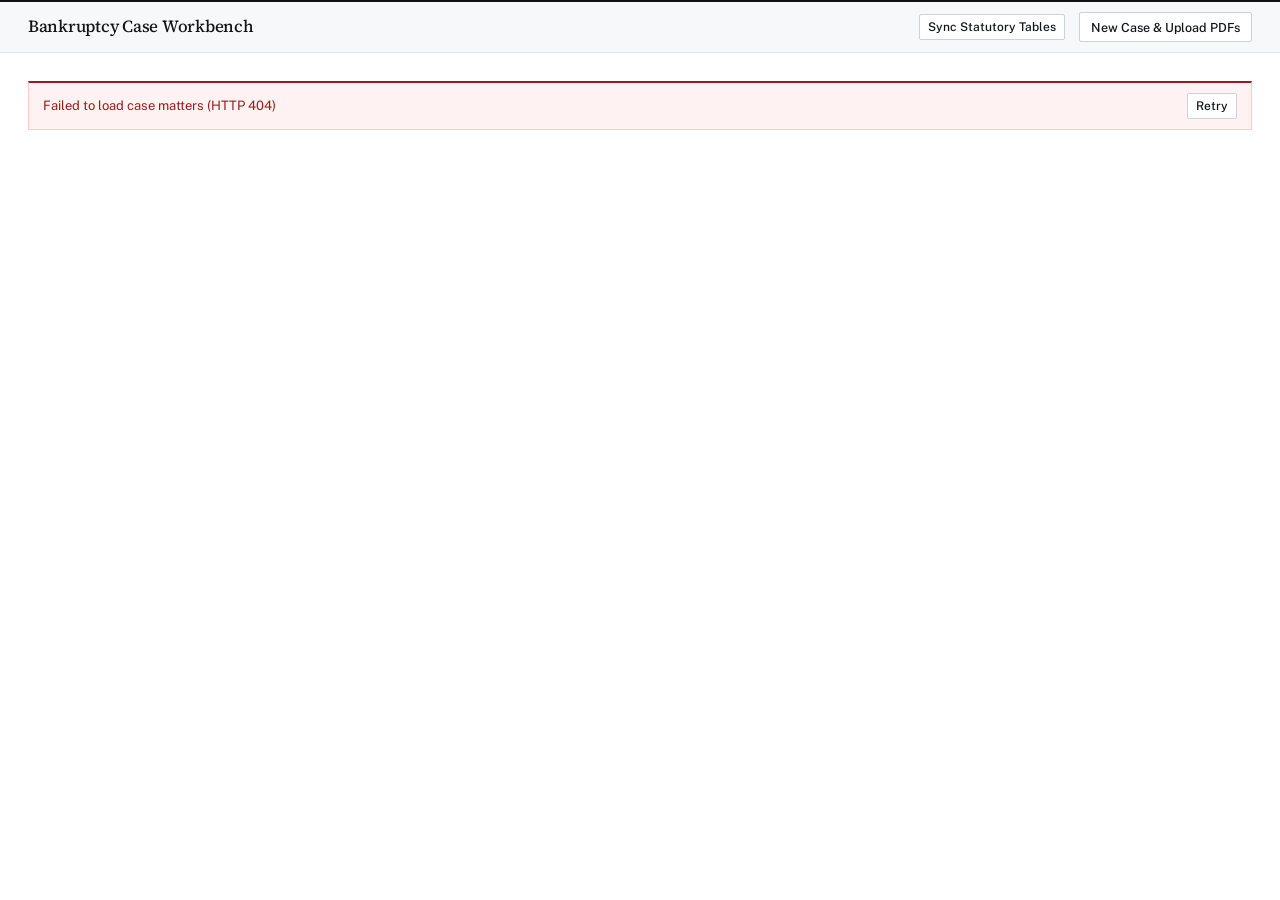
==== commit 7023a17c: "Extract three-tier slot-based frontend core and migrate /research and /bankruptcy to /api/v1/ Why: D" ====
--- a/templates/bankruptcy.html
+++ b/templates/bankruptcy.html
@@ -21,6 +21,6 @@
 <body>
   <a href="#bk-workspace-main" class="skip-link visually-hidden">Skip to bankruptcy workbench</a>
   <div id="bk-app-root"></div>
-  <script type="module" src="/static/bankruptcy.js"></script>
+  <script type="module" src="/static/apps/bankruptcy/app.js"></script>
 </body>
 </html>
--- a/static/styles.css
+++ b/static/styles.css
@@ -2091,125 +2091,257 @@
     text-decoration: none;
     font-weight: 600;
   }
+
+  /* Unified Platform App Switcher & Shared Polymorphic Inspectors */
+  .platform-app-switcher {
+    display: inline-flex;
+    align-items: center;
+    gap: 8px;
+  }
+
+  .platform-app-select {
+    font-weight: 600;
+    color: var(--color-accent-primary);
+    border-color: var(--color-border-strong);
+    background-color: var(--color-bg-card);
+  }
+
+  .ledger-inspector-box,
+  .event-log-box {
+    background-color: var(--color-bg-surface-subtle);
+    border: 1px solid var(--color-border-subtle);
+    border-inline-start: 3px solid var(--color-emerald-accent);
+    border-radius: var(--radius-plate);
+    padding: 16px;
+    display: flex;
+    flex-direction: column;
+    gap: 12px;
+  }
+
+  .event-log-box {
+    border-inline-start-color: var(--color-accent-primary);
+  }
 }
 
 /* =====================================================================
- * Bankruptcy Case Workbench Component Styles (`static/bankruptcy.js`)
+ * Bankruptcy Case Workbench Component Styles (`static/apps/bankruptcy/app.js`)
  * ===================================================================== */
 @layer components {
-  .bk-triage-strip {
-    display: flex;
-    flex-direction: column;
-    gap: 10px;
-    margin-block-end: 20px;
-    padding: 14px;
-    background-color: var(--color-bg-surface-subtle);
+  .bk-stepper-panel {
+    display: flex;
+    flex-direction: column;
+    gap: 12px;
+    padding: 16px;
+    background-color: var(--color-bg-card);
     border-block-start: 2px solid var(--color-border-strong);
     border-inline: 1px solid var(--color-border-subtle);
     border-block-end: 1px solid var(--color-border-subtle);
-  }
-
-  .bk-triage-card {
-    background-color: var(--color-bg-card);
+    border-radius: var(--radius-plate);
+    position: sticky;
+    inset-block-start: 72px;
+  }
+
+  .bk-stepper-panel.is-blocker {
+    border-block-start-color: var(--color-danger);
+  }
+
+  .bk-stepper-panel.is-advisory {
+    border-block-start-color: var(--color-warning);
+  }
+
+  .bk-stepper-panel.is-ready {
+    border-block-start-color: var(--color-emerald-accent);
+  }
+
+  .bk-stepper-bar {
+    display: flex;
+    align-items: center;
+    justify-content: space-between;
+    gap: 8px;
+    flex-wrap: wrap;
+    padding-block-end: 10px;
+    border-block-end: 1px solid var(--color-border-subtle);
+  }
+
+  .bk-stepper-counts {
+    display: flex;
+    align-items: center;
+    gap: 6px;
+    flex-wrap: wrap;
+  }
+
+  .bk-stepper-nav {
+    display: inline-flex;
+    align-items: center;
+    gap: 6px;
+  }
+
+  .bk-severity-pill {
+    display: inline-flex;
+    align-items: center;
+    padding: 2px 7px;
+    border-radius: var(--radius-xs);
+    font-family: var(--font-sans);
+    font-size: 11px;
+    font-weight: 600;
+    letter-spacing: 0.04em;
+    text-transform: uppercase;
     border: 1px solid var(--color-border-mid);
-    border-block-start: 2px solid #B45309;
-    padding: 12px;
-    display: flex;
-    flex-direction: column;
-    gap: 8px;
-  }
-
-  .bk-triage-head {
-    display: flex;
-    justify-content: space-between;
-    align-items: center;
-    gap: 8px;
+    background-color: var(--color-bg-surface-subtle);
+    color: var(--color-text-secondary);
+  }
+
+  .bk-severity-pill.is-blocker {
+    background-color: var(--color-danger-subtle);
+    border-color: var(--color-danger-border);
+    color: var(--color-danger);
+  }
+
+  .bk-severity-pill.is-advisory {
+    background-color: var(--color-warning-subtle);
+    border-color: var(--color-warning-border);
+    color: var(--color-warning);
+  }
+
+  .bk-severity-pill.is-ready {
+    background-color: var(--color-emerald-subtle);
+    border-color: var(--color-emerald-border);
+    color: var(--color-emerald-accent);
+  }
+
+  .bk-stepper-title {
+    margin: 0;
+    font-family: var(--font-serif);
+    font-size: 18px;
+    font-weight: 500;
+    line-height: 1.3;
+    color: var(--color-text-primary);
   }
 
   .bk-triage-prompt {
     margin: 0;
-    font-size: 14px;
-    line-height: 1.5;
-    color: var(--color-text-primary);
+    font-family: var(--font-sans);
+    font-size: 13.5px;
+    line-height: 1.55;
+    color: var(--color-text-body);
+  }
+
+  .bk-form-tags {
+    display: flex;
+    flex-wrap: wrap;
+    gap: 6px;
+  }
+
+  .bk-form-chip {
+    display: inline-flex;
+    align-items: center;
+    padding: 2px 7px;
+    font-family: var(--font-sans);
+    font-size: 11.5px;
+    font-weight: 500;
+    border: 1px solid var(--color-border-mid);
+    border-radius: var(--radius-xs);
+    background-color: var(--color-bg-surface-subtle);
+    color: var(--color-text-secondary);
+  }
+
+  .bk-field-group {
+    display: flex;
+    flex-direction: column;
+    gap: 4px;
+    flex: 1 1 180px;
+    min-inline-size: 0;
+  }
+
+  .bk-label {
+    font-family: var(--font-sans);
+    font-size: 12px;
+    font-weight: 600;
+    color: var(--color-text-secondary);
   }
 
   .bk-inline-form {
     display: flex;
     flex-wrap: wrap;
-    gap: 8px;
-    align-items: center;
+    gap: 10px;
+    align-items: flex-end;
   }
 
   .bk-stack-form {
     display: flex;
     flex-direction: column;
-    gap: 10px;
+    gap: 12px;
   }
 
   .bk-input,
   .bk-select {
     font-family: var(--font-sans);
-    font-size: 13px;
-    padding: 6px 10px;
+    font-size: 13.5px;
+    padding: 7px 10px;
+    min-block-size: 34px;
+    inline-size: 100%;
     border: 1px solid var(--color-border-mid);
     border-radius: var(--radius-xs);
     background-color: var(--color-bg-card);
     color: var(--color-text-primary);
+  }
+
+  .bk-select-topbar {
+    inline-size: auto;
+    max-inline-size: 320px;
   }
 
   .bk-opt-grid {
     display: grid;
-    grid-template-columns: repeat(auto-fit, minmax(220px, 1fr));
+    grid-template-columns: repeat(auto-fit, minmax(230px, 1fr));
     gap: 12px;
-    margin-block-end: 20px;
   }
 
   .bk-opt-card {
-    padding: 12px;
+    padding: 12px 14px;
     border: 1px solid var(--color-border-subtle);
     border-block-start: 2px solid var(--color-border-mid);
-    background-color: var(--color-bg-card);
-    display: flex;
-    flex-direction: column;
-    gap: 4px;
+    border-radius: var(--radius-plate);
+    background-color: var(--color-bg-card);
+    display: flex;
+    flex-direction: column;
+    gap: 5px;
   }
 
   .bk-opt-card.is-recommended {
-    border-block-start: 2px solid #14532D;
-    background-color: #F6FBF8;
+    border-block-start-color: var(--color-emerald-accent);
+    background-color: var(--color-emerald-subtle);
+  }
+
+  .bk-opt-head {
+    display: flex;
+    align-items: center;
+    justify-content: space-between;
+    gap: 8px;
+    font-family: var(--font-sans);
+    font-size: 12.5px;
+    font-weight: 600;
+    color: var(--color-text-primary);
+  }
+
+  .bk-opt-stat {
+    display: flex;
+    justify-content: space-between;
+    font-size: 12.5px;
+    color: var(--color-text-secondary);
   }
 
   .bk-table-wrap {
     overflow-x: auto;
-    margin-block: 10px;
-  }
-
-  .bk-schedule-table {
-    width: 100%;
-    border-collapse: collapse;
-    font-size: 13.5px;
-    font-variant-numeric: tabular-nums;
-  }
-
-  .bk-schedule-table th,
-  .bk-schedule-table td {
-    padding: 7px 10px;
-    border-block-end: 1px solid var(--color-border-subtle);
-    text-align: left;
-  }
-
-  .bk-schedule-table th {
-    font-size: 11px;
-    text-transform: uppercase;
-    letter-spacing: 0.06em;
-    color: var(--color-text-secondary);
-    border-block-start: 2px solid var(--color-border-strong);
-    background-color: var(--color-bg-surface-subtle);
+    margin-block: 8px;
   }
 
   .bk-prose-line {
     margin: 6px 0;
-    line-height: 1.6;
+    font-family: var(--font-sans);
+    font-size: 13.5px;
+    line-height: 1.55;
+    color: var(--color-text-body);
   }
 
   .bk-formula-box {
@@ -2217,39 +2349,53 @@
     padding: 8px 10px;
     background-color: var(--color-bg-surface-muted);
     border: 1px solid var(--color-border-subtle);
+    border-radius: var(--radius-xs);
     white-space: pre-wrap;
-    font-size: 12.5px;
+    font-size: 12px;
   }
 
   .bk-gate-banner {
-    padding: 12px;
+    padding: 12px 14px;
     border: 1px solid var(--color-border-mid);
+    border-block-start: 2px solid var(--color-border-strong);
+    border-radius: var(--radius-plate);
     font-size: 13px;
     display: flex;
     flex-direction: column;
-    gap: 4px;
+    gap: 6px;
   }
 
   .bk-gate-banner.is-ready {
-    border-block-start: 2px solid #14532D;
-    background-color: #F0FDF4;
-    color: #14532D;
+    border-block-start-color: var(--color-emerald-accent);
+    background-color: var(--color-emerald-subtle);
+    color: var(--color-emerald-accent);
   }
 
   .bk-gate-banner.is-blocked {
-    border-block-start: 2px solid #991B1B;
-    background-color: #FEF2F2;
-    color: #991B1B;
+    border-block-start-color: var(--color-danger);
+    background-color: var(--color-danger-subtle);
+    color: var(--color-danger);
   }
 
   .bk-section-box,
   .bk-receipt-card {
-    padding: 12px;
+    padding: 14px;
     border: 1px solid var(--color-border-subtle);
-    background-color: var(--color-bg-surface-subtle);
-    display: flex;
-    flex-direction: column;
-    gap: 8px;
+    border-radius: var(--radius-plate);
+    background-color: var(--color-bg-surface-subtle);
+    display: flex;
+    flex-direction: column;
+    gap: 10px;
+  }
+
+  .bk-section-step-title {
+    margin: 0;
+    font-family: var(--font-sans);
+    font-size: 12px;
+    font-weight: 600;
+    letter-spacing: 0.05em;
+    text-transform: uppercase;
+    color: var(--color-text-primary);
   }
 
   .bk-file-list,
@@ -2258,7 +2404,7 @@
     padding-inline-start: 18px;
     display: flex;
     flex-direction: column;
-    gap: 4px;
+    gap: 5px;
     font-size: 12.5px;
   }
 
@@ -2266,12 +2412,65 @@
     display: flex;
     gap: 8px;
     align-items: flex-start;
+    font-size: 13px;
+    line-height: 1.45;
+    cursor: pointer;
+  }
+
+  .bk-error-banner {
+    padding: 10px 14px;
+    background-color: var(--color-danger-subtle);
+    border: 1px solid var(--color-danger-border);
+    border-block-start: 2px solid var(--color-danger);
+    border-radius: var(--radius-plate);
+    color: var(--color-danger);
+    font-size: 13px;
+    display: flex;
+    align-items: center;
+    justify-content: space-between;
+    gap: 12px;
+    flex-wrap: wrap;
+  }
+
+  .bk-error-text {
+    color: var(--color-danger);
     font-size: 12.5px;
-  }
-
-  .bk-error-text {
-    color: #991B1B;
-    font-size: 12.5px;
-    font-weight: 600;
+    font-weight: 600;
+  }
+
+  .bk-empty-state {
+    max-inline-size: 560px;
+    margin: 48px auto;
+    padding: 28px;
+    background-color: var(--color-bg-card);
+    border: 1px solid var(--color-border-subtle);
+    border-block-start: 2px solid var(--color-border-strong);
+    border-radius: var(--radius-plate);
+    display: flex;
+    flex-direction: column;
+    gap: 12px;
+  }
+
+  .bk-modal-backdrop {
+    position: fixed;
+    inset: 0;
+    z-index: 60;
+    background-color: rgba(17, 19, 21, 0.38);
+    display: flex;
+    align-items: center;
+    justify-content: center;
+    padding: 20px;
+  }
+
+  .bk-modal-card {
+    inline-size: min(560px, 94vw);
+    max-block-size: 90dvh;
+    overflow-y: auto;
+    background-color: var(--color-bg-card);
+    border-block-start: 2px solid var(--color-border-strong);
+    border-inline: 1px solid var(--color-border-mid);
+    border-block-end: 1px solid var(--color-border-mid);
+    border-radius: var(--radius-plate);
+    box-shadow: 0 16px 40px rgba(17, 19, 21, 0.18);
   }
 }
